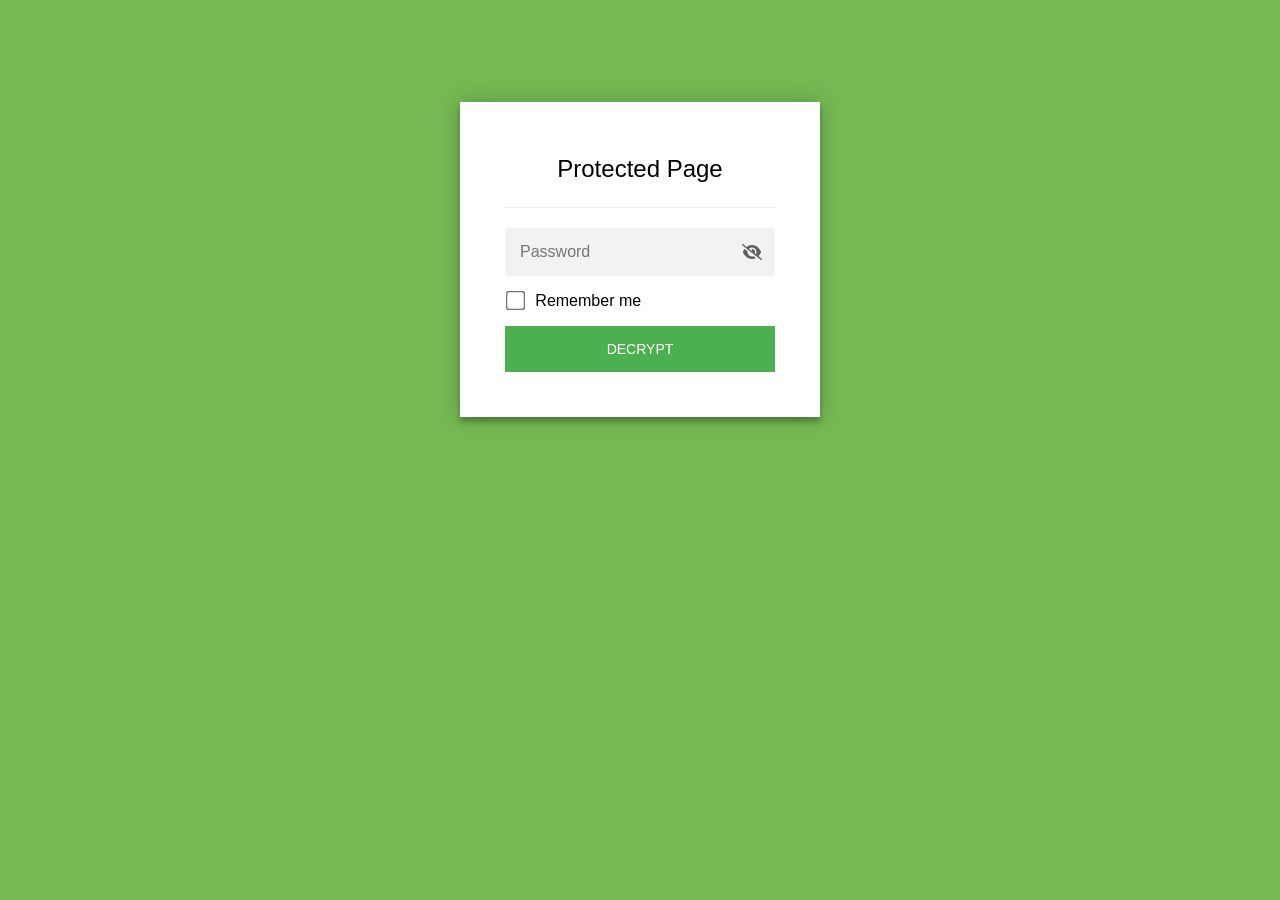
==== index.html @ 8032bbf0 "Rename test.html to index.html" ====
<!DOCTYPE html>
<html class="staticrypt-html">
    <head>
        <meta charset="utf-8" />
        <title>Protected Page</title>
        <meta name="viewport" content="width=device-width, initial-scale=1" />

        <!-- do not cache this page -->
        <meta http-equiv="cache-control" content="max-age=0" />
        <meta http-equiv="cache-control" content="no-cache" />
        <meta http-equiv="expires" content="0" />
        <meta http-equiv="expires" content="Tue, 01 Jan 1980 1:00:00 GMT" />
        <meta http-equiv="pragma" content="no-cache" />

        <style>
            .staticrypt-hr {
                margin-top: 20px;
                margin-bottom: 20px;
                border: 0;
                border-top: 1px solid #eee;
            }

            .staticrypt-page {
                width: 360px;
                padding: 8% 0 0;
                margin: auto;
                box-sizing: border-box;
            }

            .staticrypt-form {
                position: relative;
                z-index: 1;
                background: #ffffff;
                max-width: 360px;
                margin: 0 auto 100px;
                padding: 45px;
                text-align: center;
                box-shadow: 0 0 20px 0 rgba(0, 0, 0, 0.2), 0 5px 5px 0 rgba(0, 0, 0, 0.24);
            }

            .staticrypt-form input[type="password"],
            input[type="text"] {
                background: inherit;
                border: 0;
                box-sizing: border-box; /* This ensures padding is included in the total width */
                font-size: 14px;
                outline: 0;
                padding: 15px 30px 15px 15px; /* Adjust the padding to ensure there is space for the icon */
                width: 100%;
            }

            .staticrypt-password-container {
                position: relative;
                outline: 0;
                background: #f2f2f2;
                width: 100%;
                border: 0;
                margin: 0 0 15px;
                box-sizing: border-box;
            }

            .staticrypt-toggle-password-visibility {
                cursor: pointer;
                height: 20px;
                opacity: 60%;
                padding: 13px;
                position: absolute;
                right: 0;
                top: 50%;
                transform: translateY(-50%);
                width: 20px;
            }

            .staticrypt-form .staticrypt-decrypt-button {
                text-transform: uppercase;
                outline: 0;
                background: #4CAF50;
                width: 100%;
                border: 0;
                padding: 15px;
                color: #ffffff;
                font-size: 14px;
                cursor: pointer;
            }

            .staticrypt-form .staticrypt-decrypt-button:hover,
            .staticrypt-form .staticrypt-decrypt-button:active,
            .staticrypt-form .staticrypt-decrypt-button:focus {
                background: #4CAF50;
                filter: brightness(92%);
            }

            .staticrypt-html {
                height: 100%;
            }

            .staticrypt-body {
                height: 100%;
                margin: 0;
            }

            .staticrypt-content {
                height: 100%;
                margin-bottom: 1em;
                background: #76B852;
                font-family: "Arial", sans-serif;
                -webkit-font-smoothing: antialiased;
                -moz-osx-font-smoothing: grayscale;
            }

            .staticrypt-instructions {
                margin-top: -1em;
                margin-bottom: 1em;
            }

            .staticrypt-title {
                font-size: 1.5em;
            }

            label.staticrypt-remember {
                display: flex;
                align-items: center;
                margin-bottom: 1em;
            }

            .staticrypt-remember input[type="checkbox"] {
                transform: scale(1.5);
                margin-right: 1em;
            }

            .hidden {
                display: none !important;
            }

            .staticrypt-spinner-container {
                height: 100%;
                display: flex;
                align-items: center;
                justify-content: center;
            }

            .staticrypt-spinner {
                display: inline-block;
                width: 2rem;
                height: 2rem;
                vertical-align: text-bottom;
                border: 0.25em solid gray;
                border-right-color: transparent;
                border-radius: 50%;
                -webkit-animation: spinner-border 0.75s linear infinite;
                animation: spinner-border 0.75s linear infinite;
                animation-duration: 0.75s;
                animation-timing-function: linear;
                animation-delay: 0s;
                animation-iteration-count: infinite;
                animation-direction: normal;
                animation-fill-mode: none;
                animation-play-state: running;
                animation-name: spinner-border;
            }

            @keyframes spinner-border {
                100% {
                    transform: rotate(360deg);
                }
            }

            @media screen and (-webkit-min-device-pixel-ratio: 0) {
                .staticrypt-form input[type="password"],
                input[type="text"] {
                    font-size: 16px;
                }
            }
        </style>
    </head>

    <body class="staticrypt-body">
        <div id="staticrypt_loading" class="staticrypt-spinner-container">
            <div class="staticrypt-spinner"></div>
        </div>

        <div id="staticrypt_content" class="staticrypt-content hidden">
            <div class="staticrypt-page">
                <div class="staticrypt-form">
                    <div class="staticrypt-instructions">
                        <p class="staticrypt-title">Protected Page</p>
                        <p></p>
                    </div>

                    <hr class="staticrypt-hr" />

                    <form id="staticrypt-form" action="#" method="post">
                        <div class="staticrypt-password-container">
                            <input
                                id="staticrypt-password"
                                type="password"
                                name="password"
                                placeholder="Password"
                                autofocus
                            />

                            <img
                                class="staticrypt-toggle-password-visibility"
                                alt="template_toggle_show"
                                title="template_toggle_show"
                                src="[data-uri]"
                            />
                        </div>

                        <label id="staticrypt-remember-label" class="staticrypt-remember hidden">
                            <input id="staticrypt-remember" type="checkbox" name="remember" />
                            Remember me
                        </label>

                        <input type="submit" class="staticrypt-decrypt-button" value="DECRYPT" />
                    </form>
                </div>
            </div>
        </div>

        <script>
            // these variables will be filled when generating the file - the template format is 'variable_name'
            const staticryptInitiator = 
            ((function(){
  const exports = {};
  const cryptoEngine = ((function(){
  const exports = {};
  const { subtle } = crypto;

const IV_BITS = 16 * 8;
const HEX_BITS = 4;
const ENCRYPTION_ALGO = "AES-CBC";

/**
 * Translates between utf8 encoded hexadecimal strings
 * and Uint8Array bytes.
 */
const HexEncoder = {
    /**
     * hex string -> bytes
     * @param {string} hexString
     * @returns {Uint8Array}
     */
    parse: function (hexString) {
        if (hexString.length % 2 !== 0) throw "Invalid hexString";
        const arrayBuffer = new Uint8Array(hexString.length / 2);

        for (let i = 0; i < hexString.length; i += 2) {
            const byteValue = parseInt(hexString.substring(i, i + 2), 16);
            if (isNaN(byteValue)) {
                throw "Invalid hexString";
            }
            arrayBuffer[i / 2] = byteValue;
        }
        return arrayBuffer;
    },

    /**
     * bytes -> hex string
     * @param {Uint8Array} bytes
     * @returns {string}
     */
    stringify: function (bytes) {
        const hexBytes = [];

        for (let i = 0; i < bytes.length; ++i) {
            let byteString = bytes[i].toString(16);
            if (byteString.length < 2) {
                byteString = "0" + byteString;
            }
            hexBytes.push(byteString);
        }
        return hexBytes.join("");
    },
};

/**
 * Translates between utf8 strings and Uint8Array bytes.
 */
const UTF8Encoder = {
    parse: function (str) {
        return new TextEncoder().encode(str);
    },

    stringify: function (bytes) {
        return new TextDecoder().decode(bytes);
    },
};

/**
 * Salt and encrypt a msg with a password.
 */
async function encrypt(msg, hashedPassword) {
    // Must be 16 bytes, unpredictable, and preferably cryptographically random. However, it need not be secret.
    // https://developer.mozilla.org/en-US/docs/Web/API/SubtleCrypto/encrypt#parameters
    const iv = crypto.getRandomValues(new Uint8Array(IV_BITS / 8));

    const key = await subtle.importKey("raw", HexEncoder.parse(hashedPassword), ENCRYPTION_ALGO, false, ["encrypt"]);

    const encrypted = await subtle.encrypt(
        {
            name: ENCRYPTION_ALGO,
            iv: iv,
        },
        key,
        UTF8Encoder.parse(msg)
    );

    // iv will be 32 hex characters, we prepend it to the ciphertext for use in decryption
    return HexEncoder.stringify(iv) + HexEncoder.stringify(new Uint8Array(encrypted));
}
exports.encrypt = encrypt;

/**
 * Decrypt a salted msg using a password.
 *
 * @param {string} encryptedMsg
 * @param {string} hashedPassword
 * @returns {Promise<string>}
 */
async function decrypt(encryptedMsg, hashedPassword) {
    const ivLength = IV_BITS / HEX_BITS;
    const iv = HexEncoder.parse(encryptedMsg.substring(0, ivLength));
    const encrypted = encryptedMsg.substring(ivLength);

    const key = await subtle.importKey("raw", HexEncoder.parse(hashedPassword), ENCRYPTION_ALGO, false, ["decrypt"]);

    const outBuffer = await subtle.decrypt(
        {
            name: ENCRYPTION_ALGO,
            iv: iv,
        },
        key,
        HexEncoder.parse(encrypted)
    );

    return UTF8Encoder.stringify(new Uint8Array(outBuffer));
}
exports.decrypt = decrypt;

/**
 * Salt and hash the password so it can be stored in localStorage without opening a password reuse vulnerability.
 *
 * @param {string} password
 * @param {string} salt
 * @returns {Promise<string>}
 */
async function hashPassword(password, salt) {
    // we hash the password in multiple steps, each adding more iterations. This is because we used to allow less
    // iterations, so for backward compatibility reasons, we need to support going from that to more iterations.
    let hashedPassword = await hashLegacyRound(password, salt);

    hashedPassword = await hashSecondRound(hashedPassword, salt);

    return hashThirdRound(hashedPassword, salt);
}
exports.hashPassword = hashPassword;

/**
 * This hashes the password with 1k iterations. This is a low number, we need this function to support backwards
 * compatibility.
 *
 * @param {string} password
 * @param {string} salt
 * @returns {Promise<string>}
 */
function hashLegacyRound(password, salt) {
    return pbkdf2(password, salt, 1000, "SHA-1");
}
exports.hashLegacyRound = hashLegacyRound;

/**
 * Add a second round of iterations. This is because we used to use 1k, so for backwards compatibility with
 * remember-me/autodecrypt links, we need to support going from that to more iterations.
 *
 * @param hashedPassword
 * @param salt
 * @returns {Promise<string>}
 */
function hashSecondRound(hashedPassword, salt) {
    return pbkdf2(hashedPassword, salt, 14000, "SHA-256");
}
exports.hashSecondRound = hashSecondRound;

/**
 * Add a third round of iterations to bring total number to 600k. This is because we used to use 1k, then 15k, so for
 * backwards compatibility with remember-me/autodecrypt links, we need to support going from that to more iterations.
 *
 * @param hashedPassword
 * @param salt
 * @returns {Promise<string>}
 */
function hashThirdRound(hashedPassword, salt) {
    return pbkdf2(hashedPassword, salt, 585000, "SHA-256");
}
exports.hashThirdRound = hashThirdRound;

/**
 * Salt and hash the password so it can be stored in localStorage without opening a password reuse vulnerability.
 *
 * @param {string} password
 * @param {string} salt
 * @param {int} iterations
 * @param {string} hashAlgorithm
 * @returns {Promise<string>}
 */
async function pbkdf2(password, salt, iterations, hashAlgorithm) {
    const key = await subtle.importKey("raw", UTF8Encoder.parse(password), "PBKDF2", false, ["deriveBits"]);

    const keyBytes = await subtle.deriveBits(
        {
            name: "PBKDF2",
            hash: hashAlgorithm,
            iterations,
            salt: UTF8Encoder.parse(salt),
        },
        key,
        256
    );

    return HexEncoder.stringify(new Uint8Array(keyBytes));
}

function generateRandomSalt() {
    const bytes = crypto.getRandomValues(new Uint8Array(128 / 8));

    return HexEncoder.stringify(new Uint8Array(bytes));
}
exports.generateRandomSalt = generateRandomSalt;

async function signMessage(hashedPassword, message) {
    const key = await subtle.importKey(
        "raw",
        HexEncoder.parse(hashedPassword),
        {
            name: "HMAC",
            hash: "SHA-256",
        },
        false,
        ["sign"]
    );
    const signature = await subtle.sign("HMAC", key, UTF8Encoder.parse(message));

    return HexEncoder.stringify(new Uint8Array(signature));
}
exports.signMessage = signMessage;

function getRandomAlphanum() {
    const possibleCharacters = "abcdefghijklmnopqrstuvwxyzABCDEFGHIJKLMNOPQRSTUVWXYZ0123456789";

    let byteArray;
    let parsedInt;

    // Keep generating new random bytes until we get a value that falls
    // within a range that can be evenly divided by possibleCharacters.length
    do {
        byteArray = crypto.getRandomValues(new Uint8Array(1));
        // extract the lowest byte to get an int from 0 to 255 (probably unnecessary, since we're only generating 1 byte)
        parsedInt = byteArray[0] & 0xff;
    } while (parsedInt >= 256 - (256 % possibleCharacters.length));

    // Take the modulo of the parsed integer to get a random number between 0 and totalLength - 1
    const randomIndex = parsedInt % possibleCharacters.length;

    return possibleCharacters[randomIndex];
}

/**
 * Generate a random string of a given length.
 *
 * @param {int} length
 * @returns {string}
 */
function generateRandomString(length) {
    let randomString = "";

    for (let i = 0; i < length; i++) {
        randomString += getRandomAlphanum();
    }

    return randomString;
}
exports.generateRandomString = generateRandomString;

  return exports;
})());
const codec = ((function(){
  const exports = {};
  /**
 * Initialize the codec with the provided cryptoEngine - this return functions to encode and decode messages.
 *
 * @param cryptoEngine - the engine to use for encryption / decryption
 */
function init(cryptoEngine) {
    const exports = {};

    /**
     * Top-level function for encoding a message.
     * Includes password hashing, encryption, and signing.
     *
     * @param {string} msg
     * @param {string} password
     * @param {string} salt
     *
     * @returns {string} The encoded text
     */
    async function encode(msg, password, salt) {
        const hashedPassword = await cryptoEngine.hashPassword(password, salt);

        const encrypted = await cryptoEngine.encrypt(msg, hashedPassword);

        // we use the hashed password in the HMAC because this is effectively what will be used a password (so we can store
        // it in localStorage safely, we don't use the clear text password)
        const hmac = await cryptoEngine.signMessage(hashedPassword, encrypted);

        return hmac + encrypted;
    }
    exports.encode = encode;

    /**
     * Encode using a password that has already been hashed. This is useful to encode multiple messages in a row, that way
     * we don't need to hash the password multiple times.
     *
     * @param {string} msg
     * @param {string} hashedPassword
     *
     * @returns {string} The encoded text
     */
    async function encodeWithHashedPassword(msg, hashedPassword) {
        const encrypted = await cryptoEngine.encrypt(msg, hashedPassword);

        // we use the hashed password in the HMAC because this is effectively what will be used a password (so we can store
        // it in localStorage safely, we don't use the clear text password)
        const hmac = await cryptoEngine.signMessage(hashedPassword, encrypted);

        return hmac + encrypted;
    }
    exports.encodeWithHashedPassword = encodeWithHashedPassword;

    /**
     * Top-level function for decoding a message.
     * Includes signature check and decryption.
     *
     * @param {string} signedMsg
     * @param {string} hashedPassword
     * @param {string} salt
     * @param {int} backwardCompatibleAttempt
     * @param {string} originalPassword
     *
     * @returns {Object} {success: true, decoded: string} | {success: false, message: string}
     */
    async function decode(signedMsg, hashedPassword, salt, backwardCompatibleAttempt = 0, originalPassword = "") {
        const encryptedHMAC = signedMsg.substring(0, 64);
        const encryptedMsg = signedMsg.substring(64);
        const decryptedHMAC = await cryptoEngine.signMessage(hashedPassword, encryptedMsg);

        if (decryptedHMAC !== encryptedHMAC) {
            // we have been raising the number of iterations in the hashing algorithm multiple times, so to support the old
            // remember-me/autodecrypt links we need to try bringing the old hashes up to speed.
            originalPassword = originalPassword || hashedPassword;
            if (backwardCompatibleAttempt === 0) {
                const updatedHashedPassword = await cryptoEngine.hashThirdRound(originalPassword, salt);

                return decode(signedMsg, updatedHashedPassword, salt, backwardCompatibleAttempt + 1, originalPassword);
            }
            if (backwardCompatibleAttempt === 1) {
                let updatedHashedPassword = await cryptoEngine.hashSecondRound(originalPassword, salt);
                updatedHashedPassword = await cryptoEngine.hashThirdRound(updatedHashedPassword, salt);

                return decode(signedMsg, updatedHashedPassword, salt, backwardCompatibleAttempt + 1, originalPassword);
            }

            return { success: false, message: "Signature mismatch" };
        }

        return {
            success: true,
            decoded: await cryptoEngine.decrypt(encryptedMsg, hashedPassword),
        };
    }
    exports.decode = decode;

    return exports;
}
exports.init = init;

  return exports;
})());
const decode = codec.init(cryptoEngine).decode;

/**
 * Initialize the staticrypt module, that exposes functions callbable by the password_template.
 *
 * @param {{
 *  staticryptEncryptedMsgUniqueVariableName: string,
 *  isRememberEnabled: boolean,
 *  rememberDurationInDays: number,
 *  staticryptSaltUniqueVariableName: string,
 * }} staticryptConfig - object of data that is stored on the password_template at encryption time.
 *
 * @param {{
 *  rememberExpirationKey: string,
 *  rememberPassphraseKey: string,
 *  replaceHtmlCallback: function,
 *  clearLocalStorageCallback: function,
 * }} templateConfig - object of data that can be configured by a custom password_template.
 */
function init(staticryptConfig, templateConfig) {
    const exports = {};

    /**
     * Decrypt our encrypted page, replace the whole HTML.
     *
     * @param {string} hashedPassword
     * @returns {Promise<boolean>}
     */
    async function decryptAndReplaceHtml(hashedPassword) {
        const { staticryptEncryptedMsgUniqueVariableName, staticryptSaltUniqueVariableName } = staticryptConfig;
        const { replaceHtmlCallback } = templateConfig;

        const result = await decode(
            staticryptEncryptedMsgUniqueVariableName,
            hashedPassword,
            staticryptSaltUniqueVariableName
        );
        if (!result.success) {
            return false;
        }
        const plainHTML = result.decoded;

        // if the user configured a callback call it, otherwise just replace the whole HTML
        if (typeof replaceHtmlCallback === "function") {
            replaceHtmlCallback(plainHTML);
        } else {
            document.write(plainHTML);
            document.close();
        }

        return true;
    }

    /**
     * Attempt to decrypt the page and replace the whole HTML.
     *
     * @param {string} password
     * @param {boolean} isRememberChecked
     *
     * @returns {Promise<{isSuccessful: boolean, hashedPassword?: string}>} - we return an object, so that if we want to
     *   expose more information in the future we can do it without breaking the password_template
     */
    async function handleDecryptionOfPage(password, isRememberChecked) {
        const { staticryptSaltUniqueVariableName } = staticryptConfig;

        // decrypt and replace the whole page
        const hashedPassword = await cryptoEngine.hashPassword(password, staticryptSaltUniqueVariableName);
        return handleDecryptionOfPageFromHash(hashedPassword, isRememberChecked);
    }
    exports.handleDecryptionOfPage = handleDecryptionOfPage;

    async function handleDecryptionOfPageFromHash(hashedPassword, isRememberChecked) {
        const { isRememberEnabled, rememberDurationInDays } = staticryptConfig;
        const { rememberExpirationKey, rememberPassphraseKey } = templateConfig;

        const isDecryptionSuccessful = await decryptAndReplaceHtml(hashedPassword);

        if (!isDecryptionSuccessful) {
            return {
                isSuccessful: false,
                hashedPassword,
            };
        }

        // remember the hashedPassword and set its expiration if necessary
        if (isRememberEnabled && isRememberChecked) {
            window.localStorage.setItem(rememberPassphraseKey, hashedPassword);

            // set the expiration if the duration isn't 0 (meaning no expiration)
            if (rememberDurationInDays > 0) {
                window.localStorage.setItem(
                    rememberExpirationKey,
                    (new Date().getTime() + rememberDurationInDays * 24 * 60 * 60 * 1000).toString()
                );
            }
        }

        return {
            isSuccessful: true,
            hashedPassword,
        };
    }
    exports.handleDecryptionOfPageFromHash = handleDecryptionOfPageFromHash;

    /**
     * Clear localstorage from staticrypt related values
     */
    function clearLocalStorage() {
        const { clearLocalStorageCallback, rememberExpirationKey, rememberPassphraseKey } = templateConfig;

        if (typeof clearLocalStorageCallback === "function") {
            clearLocalStorageCallback();
        } else {
            localStorage.removeItem(rememberPassphraseKey);
            localStorage.removeItem(rememberExpirationKey);
        }
    }

    async function handleDecryptOnLoad() {
        let isSuccessful = await decryptOnLoadFromUrl();

        if (!isSuccessful) {
            isSuccessful = await decryptOnLoadFromRememberMe();
        }

        return { isSuccessful };
    }
    exports.handleDecryptOnLoad = handleDecryptOnLoad;

    /**
     * Clear storage if we are logging out
     *
     * @returns {boolean} - whether we logged out
     */
    function logoutIfNeeded() {
        const logoutKey = "staticrypt_logout";

        // handle logout through query param
        const queryParams = new URLSearchParams(window.location.search);
        if (queryParams.has(logoutKey)) {
            clearLocalStorage();
            return true;
        }

        // handle logout through URL fragment
        const hash = window.location.hash.substring(1);
        if (hash.includes(logoutKey)) {
            clearLocalStorage();
            return true;
        }

        return false;
    }

    /**
     * To be called on load: check if we want to try to decrypt and replace the HTML with the decrypted content, and
     * try to do it if needed.
     *
     * @returns {Promise<boolean>} true if we derypted and replaced the whole page, false otherwise
     */
    async function decryptOnLoadFromRememberMe() {
        const { rememberDurationInDays } = staticryptConfig;
        const { rememberExpirationKey, rememberPassphraseKey } = templateConfig;

        // if we are login out, terminate
        if (logoutIfNeeded()) {
            return false;
        }

        // if there is expiration configured, check if we're not beyond the expiration
        if (rememberDurationInDays && rememberDurationInDays > 0) {
            const expiration = localStorage.getItem(rememberExpirationKey),
                isExpired = expiration && new Date().getTime() > parseInt(expiration);

            if (isExpired) {
                clearLocalStorage();
                return false;
            }
        }

        const hashedPassword = localStorage.getItem(rememberPassphraseKey);

        if (hashedPassword) {
            // try to decrypt
            const isDecryptionSuccessful = await decryptAndReplaceHtml(hashedPassword);

            // if the decryption is unsuccessful the password might be wrong - silently clear the saved data and let
            // the user fill the password form again
            if (!isDecryptionSuccessful) {
                clearLocalStorage();
                return false;
            }

            return true;
        }

        return false;
    }

    async function decryptOnLoadFromUrl() {
        const passwordKey = "staticrypt_pwd";
        const rememberMeKey = "remember_me";

        // try to get the password from the query param (for backward compatibility - we now want to avoid this method,
        // since it sends the hashed password to the server which isn't needed)
        const queryParams = new URLSearchParams(window.location.search);
        const hashedPasswordQuery = queryParams.get(passwordKey);
        const rememberMeQuery = queryParams.get(rememberMeKey);

        const urlFragment = window.location.hash.substring(1);
        // get the password from the url fragment
        const hashedPasswordRegexMatch = urlFragment.match(new RegExp(passwordKey + "=([^&]*)"));
        const hashedPasswordFragment = hashedPasswordRegexMatch ? hashedPasswordRegexMatch[1] : null;
        const rememberMeFragment = urlFragment.includes(rememberMeKey);

        const hashedPassword = hashedPasswordFragment || hashedPasswordQuery;
        const rememberMe = rememberMeFragment || rememberMeQuery;

        if (hashedPassword) {
            return handleDecryptionOfPageFromHash(hashedPassword, rememberMe);
        }

        return false;
    }

    return exports;
}
exports.init = init;

  return exports;
})());
        ;
            const templateError = "template_error",
                templateToggleAltShow = "template_toggle_show",
                templateToggleAltHide = "template_toggle_hide",
                isRememberEnabled = true,
                staticryptConfig = {"staticryptEncryptedMsgUniqueVariableName":"[base64]","isRememberEnabled":true,"rememberDurationInDays":0,"staticryptSaltUniqueVariableName":"f4167ba1a0d9dd974f912cd5ccd90c8c"};

            // you can edit these values to customize some of the behavior of StatiCrypt
            const templateConfig = {
                rememberExpirationKey: "staticrypt_expiration",
                rememberPassphraseKey: "staticrypt_passphrase",
                replaceHtmlCallback: null,
                clearLocalStorageCallback: null,
            };

            // init the staticrypt engine
            const staticrypt = staticryptInitiator.init(staticryptConfig, templateConfig);

            // try to automatically decrypt on load if there is a saved password
            window.onload = async function () {
                const { isSuccessful } = await staticrypt.handleDecryptOnLoad();

                // if we didn't decrypt anything on load, show the password prompt. Otherwise the content has already been
                // replaced, no need to do anything
                if (!isSuccessful) {
                    // hide loading screen
                    document.getElementById("staticrypt_loading").classList.add("hidden");
                    document.getElementById("staticrypt_content").classList.remove("hidden");
                    document.getElementById("staticrypt-password").focus();

                    // show the remember me checkbox
                    if (isRememberEnabled) {
                        document.getElementById("staticrypt-remember-label").classList.remove("hidden");
                    }
                }
            };

            // toggle password visibility
            const toggleIcon = document.querySelector(".staticrypt-toggle-password-visibility");
            // these two icons are coming from FontAwesome
            const imgSrcEyeClosed =
                "[data-uri]";
            const imgSrcEyeOpened =
                "[data-uri]";
            toggleIcon.addEventListener("click", function () {
                const passwordInput = document.getElementById("staticrypt-password");
                if (passwordInput.type === "password") {
                    passwordInput.type = "text";
                    toggleIcon.src = imgSrcEyeOpened;
                    toggleIcon.alt = templateToggleAltHide;
                    toggleIcon.title = templateToggleAltHide;
                } else {
                    passwordInput.type = "password";
                    toggleIcon.src = imgSrcEyeClosed;
                    toggleIcon.alt = templateToggleAltShow;
                    toggleIcon.title = templateToggleAltShow;
                }
            });

            // handle password form submission
            document.getElementById("staticrypt-form").addEventListener("submit", async function (e) {
                e.preventDefault();

                const password = document.getElementById("staticrypt-password").value,
                    isRememberChecked = document.getElementById("staticrypt-remember").checked;

                const { isSuccessful } = await staticrypt.handleDecryptionOfPage(password, isRememberChecked);

                if (!isSuccessful) {
                    alert(templateError);
                }
            });
        </script>
    </body>
</html>
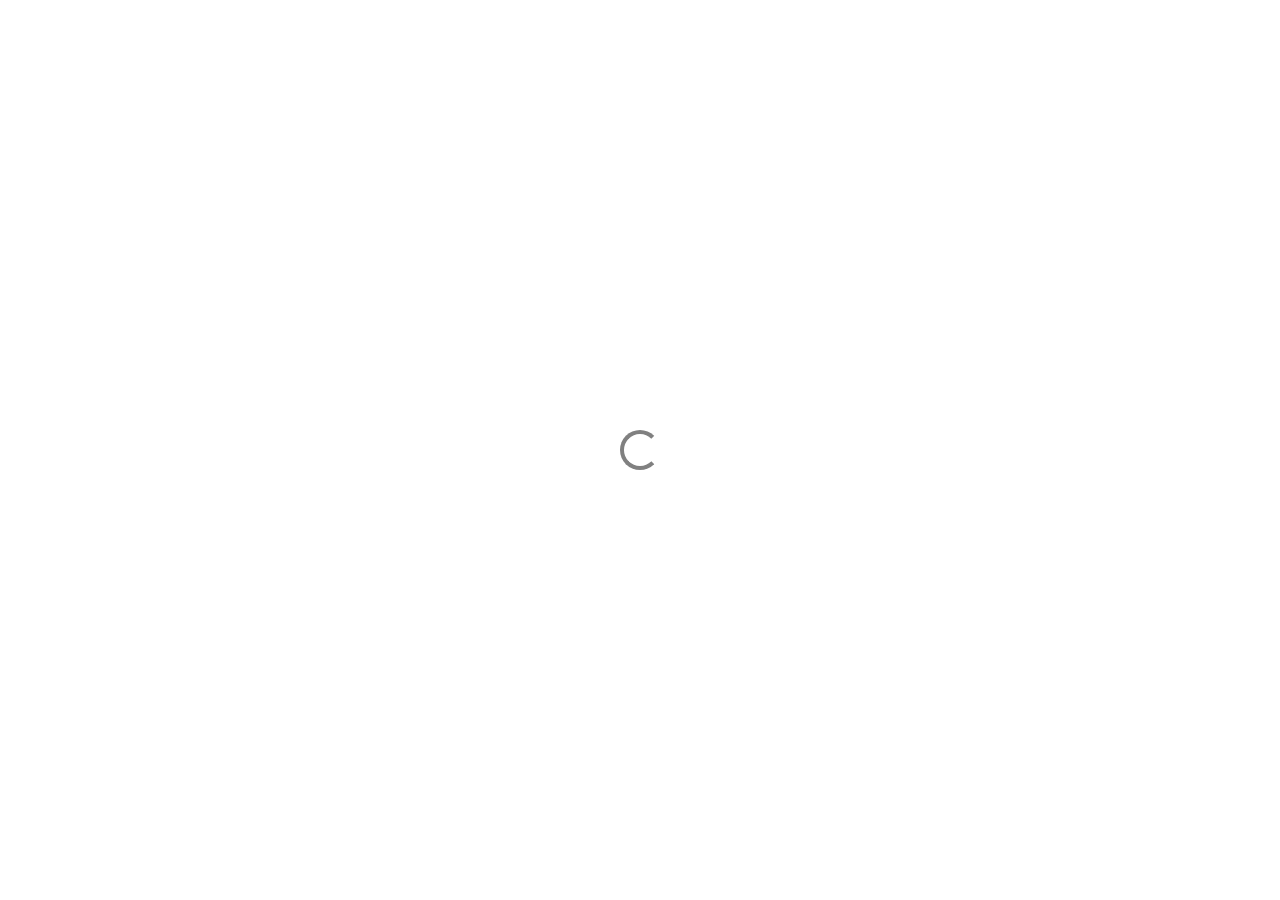
==== commit ee9a6e21: "Update index.html" ====
--- a/index.html
+++ b/index.html
@@ -822,7 +822,12 @@
                 templateToggleAltShow = "template_toggle_show",
                 templateToggleAltHide = "template_toggle_hide",
                 isRememberEnabled = true,
-                staticryptConfig = {"staticryptEncryptedMsgUniqueVariableName":"[base64]","isRememberEnabled":true,"rememberDurationInDays":0,"staticryptSaltUniqueVariableName":"f4167ba1a0d9dd974f912cd5ccd90c8c"};
+                staticryptConfig = {"staticryptEncryptedMsgUniqueVariableName":"[base64]
+[base64]
+[base64]
+[base64]
+[base64]
+[base64]","isRememberEnabled":true,"rememberDurationInDays":0,"staticryptSaltUniqueVariableName":"376abda7271cccdf86b2c1d3d2d05014"};
 
             // you can edit these values to customize some of the behavior of StatiCrypt
             const templateConfig = {
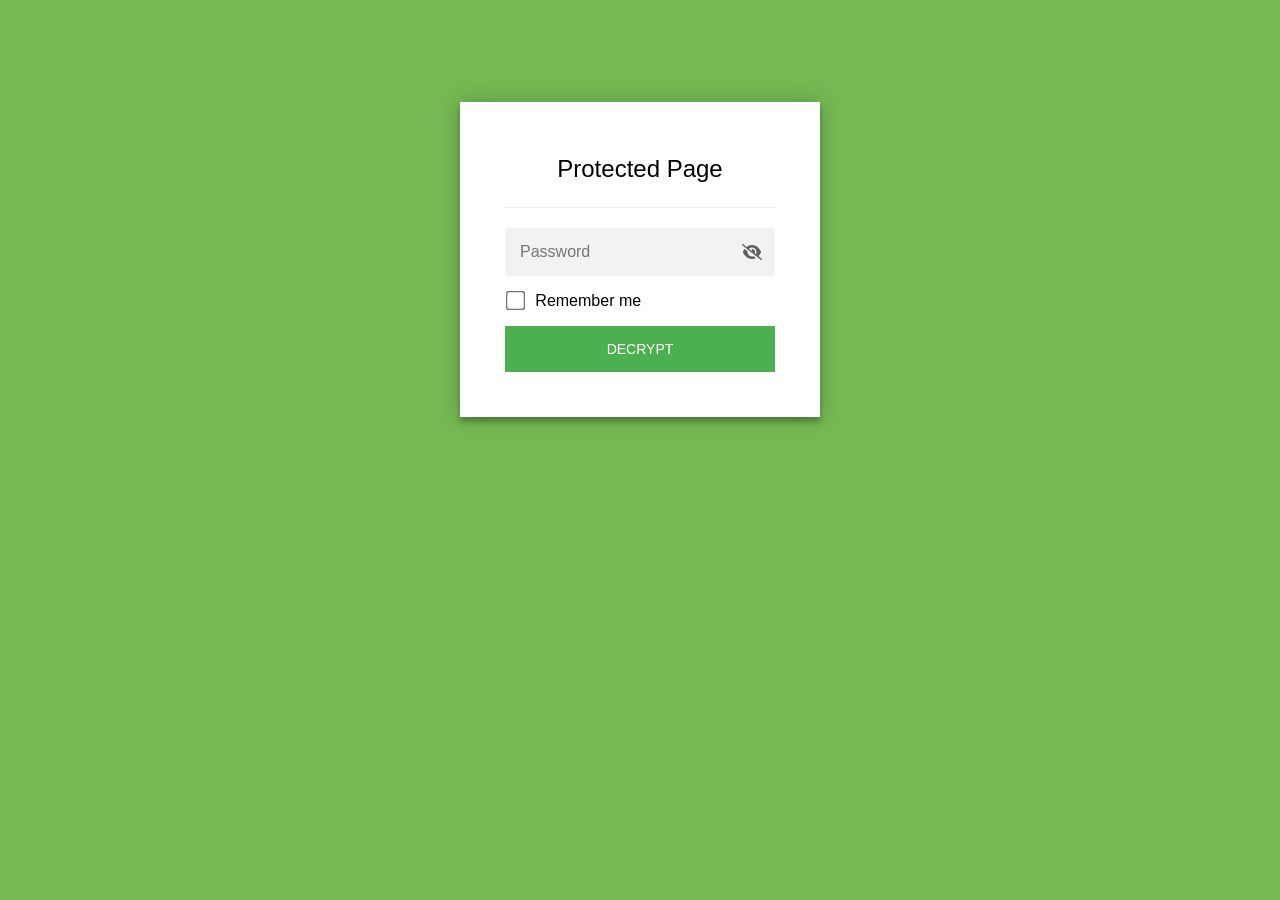
==== commit 6d43a839: "Update index.html" ====
--- a/index.html
+++ b/index.html
@@ -822,12 +822,7 @@
                 templateToggleAltShow = "template_toggle_show",
                 templateToggleAltHide = "template_toggle_hide",
                 isRememberEnabled = true,
-                staticryptConfig = {"staticryptEncryptedMsgUniqueVariableName":"[base64]
-[base64]
-[base64]
-[base64]
-[base64]
-[base64]","isRememberEnabled":true,"rememberDurationInDays":0,"staticryptSaltUniqueVariableName":"376abda7271cccdf86b2c1d3d2d05014"};
+                staticryptConfig = {"staticryptEncryptedMsgUniqueVariableName":"[base64]","isRememberEnabled":true,"rememberDurationInDays":0,"staticryptSaltUniqueVariableName":"104940a2ea30d3341e1388028c8135df"};
 
             // you can edit these values to customize some of the behavior of StatiCrypt
             const templateConfig = {
